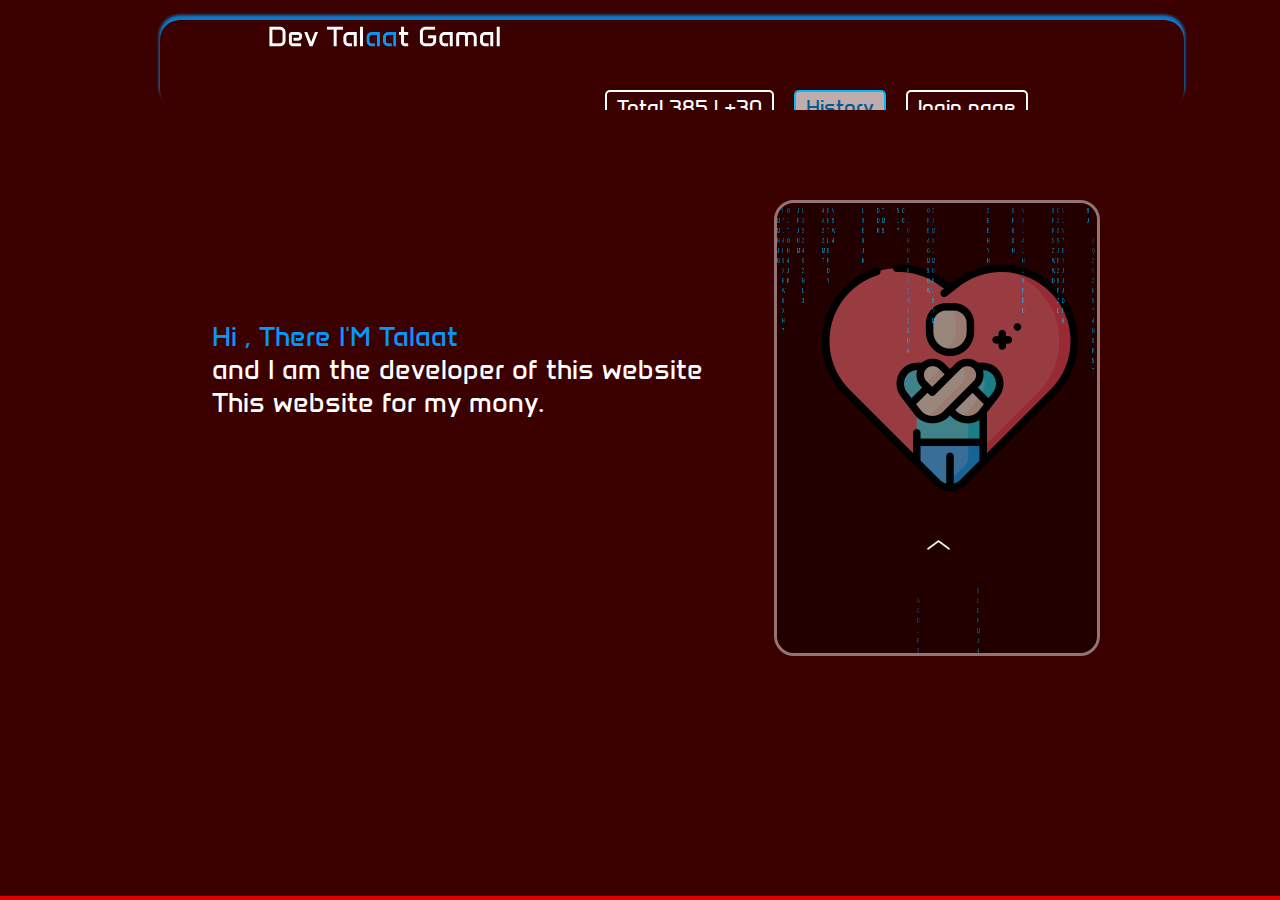
==== home.html @ 176bdf61 "first commit" ====
<!DOCTYPE html>
<html lang="en">
<head>
    <meta charset="UTF-8">
    <meta name="viewport" content="width=device-width, initial-scale=1.0">
    <title>My mony</title>
    <link rel="stylesheet" href="home.css">
    <link rel="preconnect" href="https://fonts.googleapis.com">
<link rel="preconnect" href="https://fonts.gstatic.com" crossorigin>
<link href="https://fonts.googleapis.com/css2?family=Actor&family=Anta&display=swap" rel="stylesheet">




    
<!----------------------- matrix -------------------------------->

<style>
 
    #matrix {
position: fixed;
z-index: 0;
top: 200px;
left: 60.5vw;
width: 25vw;
height: 50vh;
background-size: cover;
border-radius: 20px;
opacity: 80%;
border:rgba(255, 255, 255, 0.563) solid 3px ;
    }
</style>

<!---------------------------------------- matrix ------------------------------------->


</head>
<body>
    <div class="container-site">
        <div class="home">
            <header class="header-home">

                    <div class="header-cont">
                        <nav>
                                <div class="img-header-logo">
                                    <img src="images/my-name.png" alt="">
                                </div>
                                <div class="list">
                                    <ul>
                                        <li><a href="#">Total <span class="">385 | +30</span></a></li>
                                        <li class="history-li-putton"><a href="history/history.html" target="_blank" class="history-a-putton"> History</a></li>
                                        <li class="developer-li-putton"><a href="log-in page/index.html" class="developer-a-putton"> login page </a></li>
                                    </ul>
                                </div>
                        </nav>
                    </div>
            </header>
            <div class="content-home">
                <div class="text-pl-home">
                    <h1 class="text-h"><span class="text-h-1">Hi , There I'M Talaat</span></h1>
                    <h2 class="text-h">and I am the developer of this website</h2>
                    <h2 class="text-h">This website for my mony.</h2>
                </div>
                <div class="img-pl-home">
                    <img src="images/self-love.png" alt="">
                   
  

                           <!-- matrix background -->
                    
                 <!------------ matrix background------------->

                 <canvas id="matrix"></canvas>
                 <script>
                   // Get the canvas element
                   var canvas = document.getElementById('matrix');
                  var ctx = canvas.getContext('2d');
              
                  // Set canvas dimensions
                  canvas.width = window.innerWidth;
                  canvas.height = window.innerHeight;
              
                  // Characters to be displayed in the matrix
                  var characters = '012345ABCDEFGHIJKL6789MNOPQRSTUVWXYZ';
              
                  // Array to store column positions
                  var columns = [];
              
                  // Setting the initial positions of columns
                  for (var i = 0; i < canvas.width / 20; i++) {
                      columns[i] = Math.floor(Math.random() * canvas.height);
                  }
              
                  // Drawing function
                  function draw() {
                      // Black background to create trail effect
                      ctx.fillStyle = 'rgba(0, 0, 0, 0.05)';
                      ctx.fillRect(0, 0, canvas.width, canvas.height);
              
                      // Text color
                      ctx.fillStyle = '#00bbff';
              
                      // Font style and size
                      ctx.font = '15px Arial';
              
                      // Loop through each column
                      for (var i = 0; i < columns.length; i++) {
                          // Pick a random character
                          var text = characters.charAt(Math.floor(Math.random() * characters.length));
              
                          // Draw the character at the current position
                          ctx.fillText(text, i * 20, columns[i] * 20);
              
                          // Move the position of the column down
                          if (columns[i] * 20 > canvas.height && Math.random() > 0.975) {
                              columns[i] = 0;
                          }
              
                          columns[i]++;
                      }
              
                      // Delay before next frame
                      setTimeout(draw, 50); // تغيير الرقم هنا لزيادة أو تقليل سرعة الحركة
                  }
              
                  // Start animation
                  draw();
                 </script>

                </div> 
                <img src="images/arrow.png" alt="" class="arrow">                                <!-- arrow -->
            </div>
        </div>
    </div>
</body>
</html>
---- home.css ----
*{
    padding: 0;
    margin: 0;
    font-family: "Anta", sans-serif;
    font-weight: 400;
    font-style: normal;
}
.container-site{
    background-color: rgb(222, 0, 0);
    /* background-image: url(https://traveltradejournal.com/wp-content/uploads/2023/07/EgyptAir-2.jpg); */
    /* background-image: url(images/cib-bank-img.jpeg); */
    background-image: url(https://taxleopard.com.au/wp-content/uploads/Top-5-Best-Banks-in-Australia-1-1.jpeg);
    background-position: center;
    background-repeat: no-repeat;
    background-size: cover;
    max-width: 100vw;
    min-width: max-content;
    height: 100vh;
}
.home{
    background-color: rgba(0, 0, 0, 0.734);
    padding: 10px;
    min-height: 97.3vh;
    min-width: 660px;
}
.header-home{
    background-color: rgba(0, 136, 255, 0);
    align-items: center;
    justify-content: center;
    height: 10vh;
    padding: 10px;
    border-radius: 20px;
    overflow: hidden;
}
.header-cont{
  width: 80vw;
  overflow: hidden;
  height: 10vh;
  margin-left: 140px;
  border-radius: 20px;
  box-shadow: #0099ffc9 0px -4px 3px 1px;
  background-color: #00000000;
}
.list{
  display: inline-block;
  background-color: rgba(165, 42, 42, 0);
  width: max-content;
  height: 50px;
  overflow: hidden;
  margin-left: 34vw;
  margin-top: 2vh;
}
.home .header-home ul{
    background-color: rgba(42, 165, 65, 0);
    color: #ff00009e;
    width: max-content;
    display: flex;
    list-style: none;
    justify-content: space-between;
    left: 59vw;
    text-decoration: none;
}
.header-home nav ul li{
    margin: 0 10px;
    padding: 0 10px;
    font-size: 20px;
    font-weight: 500;
    line-height: 1.5;
    border: 2px solid #ffffff;
    border-radius: 5px;
    transition: all 0.2s ease-in-out;
  }
  .header-home nav ul li:hover {
    background-color: #008cff;
    color: #ffffff00;
  }
  .img-header-logo{
    display: inline-block;
    margin-left: 100px;
    background-color: #22ff0000;
    width: 100px;
  }
  .img-header-logo img{
    width: 250px;
    border-radius: 5px;
    padding-bottom: 15px;
    
  }
  .img-pl-home{
    max-width: 37vw;
    height: 48vh;
    border-radius: 20px;
    align-items: center;
    justify-content: center;
    overflow: hidden;
    display: inline-block;
    position: absolute;
    left: 58vw;
    top: 200px;
  }
  .img-pl-home img{
    width: 20vw;
    border-radius: 30px;
    position: relative;
    left: 50px;
    top: 40px;
    background-color: #00000000;
    padding: 10px;
    padding-left: 30px;
    padding-right: 30px;
    margin-right: 20px;
  }
  .text-pl-home{
    background-color: #00bbff00;
    display: inline-block;
    padding: 20px;
    border-radius: 20px;
    position: absolute;
    left: 15vw;
    top: 300px;
    width: max-content;
    height: 100px;
    z-index: 1;
  }
  .text-pl-home .text-h{
    color: #ffffff;
    font-size: 1.7rem;
  }
  .home .header-home ul a{
    color: #ffffff;
    text-decoration: none;
  }
  .header-home nav ul li .developer-a-putton{
    color: #ffffff;
  }
  .header-home nav ul .developer-li-putton{
    background-color: #ffffff00;
    border: 2px solid #ffffff ;
  }
  .header-home nav ul .history-li-putton{
    background-color: rgba(255, 255, 255, 0.673);
    border: 2px solid #00bbff ;
  }
  .header-home nav ul .history-li-putton:hover{
    background-color: rgb(0, 0, 0);
  }
  .header-home nav ul .history-a-putton{
    color: #005b90;
  }
  .header-home nav ul .history-a-putton:hover{
    color: #ff0000;
  }
  .text-h-1{
    color: #0099ff;
  }
  .arrow {
    position: absolute;
    right: 25.8vw;
    top: 60vh;
    color: #ffffff;
    animation: arrow-animation 3s infinite;
    width: 1.8%; 
    /* box-shadow: #ff0000c9 0px 50px 30px 10px; */
}

@keyframes arrow-animation {
    0%{
        top: 12vh;
        opacity: 0;
    }
    50%{
        top: 12vh;
        opacity: 1;
    }
    100%{
        top: 12vh;
        opacity: 0;
    }
}
.arrow img{
    width: 30px;
   
}
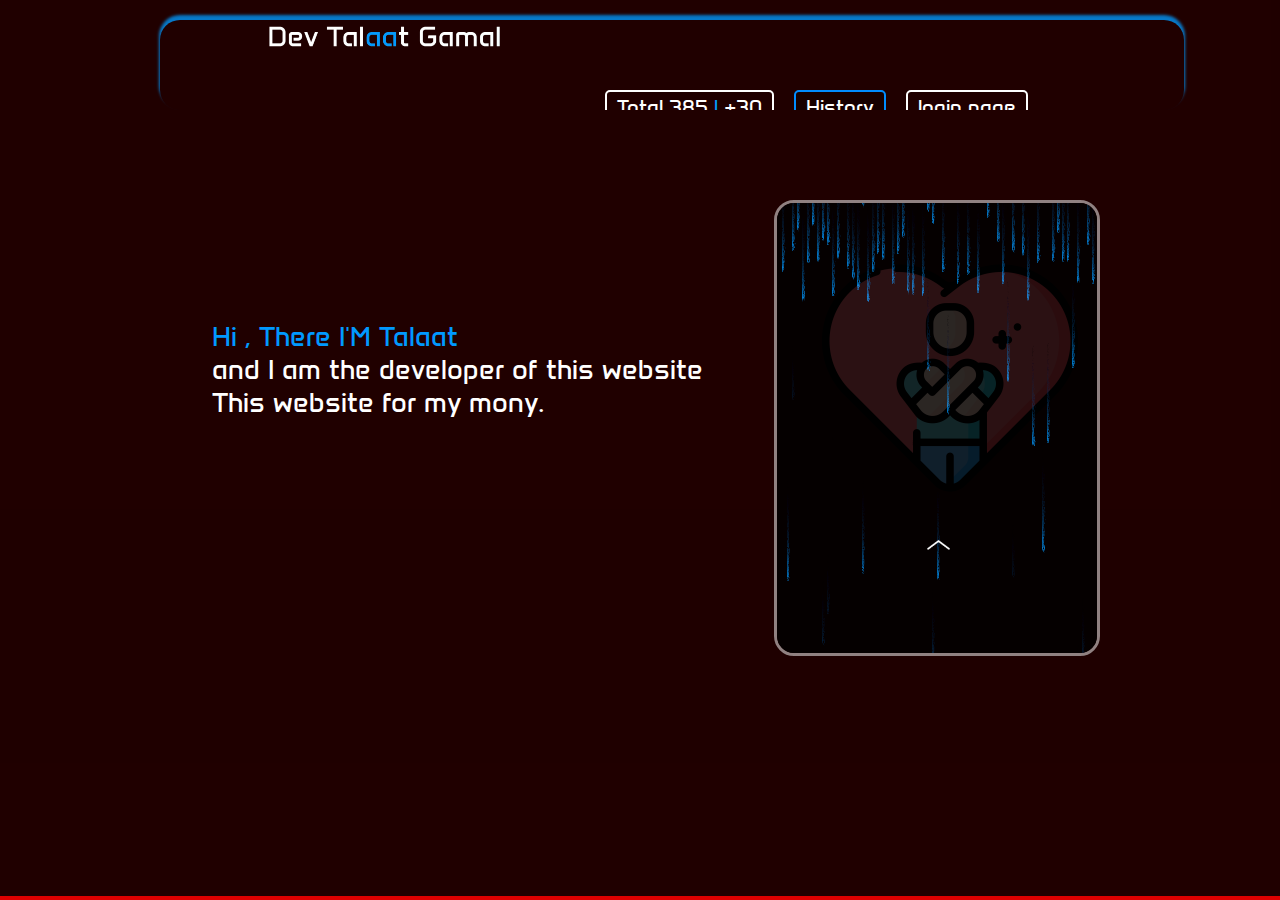
==== commit 1ed374ca: "first commit" ====
--- a/home.html
+++ b/home.html
@@ -26,7 +26,7 @@
 height: 50vh;
 background-size: cover;
 border-radius: 20px;
-opacity: 80%;
+opacity: 90%;
 border:rgba(255, 255, 255, 0.563) solid 3px ;
     }
 </style>
@@ -47,7 +47,7 @@
                                 </div>
                                 <div class="list">
                                     <ul>
-                                        <li><a href="#">Total <span class="">385 | +30</span></a></li>
+                                        <li class="total-li-putton"><a href="#" class="total-a-putton">Total 385<span class="blou-k"> | </span>+30</a></li>
                                         <li class="history-li-putton"><a href="history/history.html" target="_blank" class="history-a-putton"> History</a></li>
                                         <li class="developer-li-putton"><a href="log-in page/index.html" class="developer-a-putton"> login page </a></li>
                                     </ul>
@@ -98,7 +98,7 @@
                       ctx.fillRect(0, 0, canvas.width, canvas.height);
               
                       // Text color
-                      ctx.fillStyle = '#00bbff';
+                      ctx.fillStyle = '#0099ffc9';
               
                       // Font style and size
                       ctx.font = '15px Arial';
@@ -109,10 +109,10 @@
                           var text = characters.charAt(Math.floor(Math.random() * characters.length));
               
                           // Draw the character at the current position
-                          ctx.fillText(text, i * 20, columns[i] * 20);
+                          ctx.fillText(text, i * 20, columns[i] * 3);
               
                           // Move the position of the column down
-                          if (columns[i] * 20 > canvas.height && Math.random() > 0.975) {
+                          if (columns[i] * 10 > canvas.height && Math.random() > 0.975) {
                               columns[i] = 0;
                           }
               
@@ -120,7 +120,7 @@
                       }
               
                       // Delay before next frame
-                      setTimeout(draw, 50); // تغيير الرقم هنا لزيادة أو تقليل سرعة الحركة
+                      setTimeout(draw, 10); // تغيير الرقم هنا لزيادة أو تقليل سرعة الحركة
                   }
               
                   // Start animation
--- a/home.css
+++ b/home.css
@@ -18,7 +18,7 @@
     height: 100vh;
 }
 .home{
-    background-color: rgba(0, 0, 0, 0.734);
+    background-color: rgba(0, 0, 0, 0.86);
     padding: 10px;
     min-height: 97.3vh;
     min-width: 660px;
@@ -133,21 +133,34 @@
   .header-home nav ul li .developer-a-putton{
     color: #ffffff;
   }
+  .header-home nav ul li .developer-a-putton:hover{
+    color: #ff0000;
+  }
+  .header-home nav ul .developer-li-putton:hover{
+    background-color: #000000;
+  }
   .header-home nav ul .developer-li-putton{
-    background-color: #ffffff00;
+    background-color: #00000000;
     border: 2px solid #ffffff ;
   }
   .header-home nav ul .history-li-putton{
-    background-color: rgba(255, 255, 255, 0.673);
-    border: 2px solid #00bbff ;
+    background-color: rgba(0, 0, 0, 0.255);
+    border: 2px solid #008cff ;
   }
   .header-home nav ul .history-li-putton:hover{
     background-color: rgb(0, 0, 0);
   }
+  .header-home nav ul .total-li-putton:hover{
+    background-color: rgb(0, 0, 0);
+  }
+  
   .header-home nav ul .history-a-putton{
-    color: #005b90;
+    color: #ffffff;
   }
   .header-home nav ul .history-a-putton:hover{
+    color: #ff0000;
+  }
+  .header-home nav ul .total-a-putton:hover{
     color: #ff0000;
   }
   .text-h-1{
@@ -180,4 +193,7 @@
 .arrow img{
     width: 30px;
    
+}
+.blou-k{
+  color: #009dff;
 }